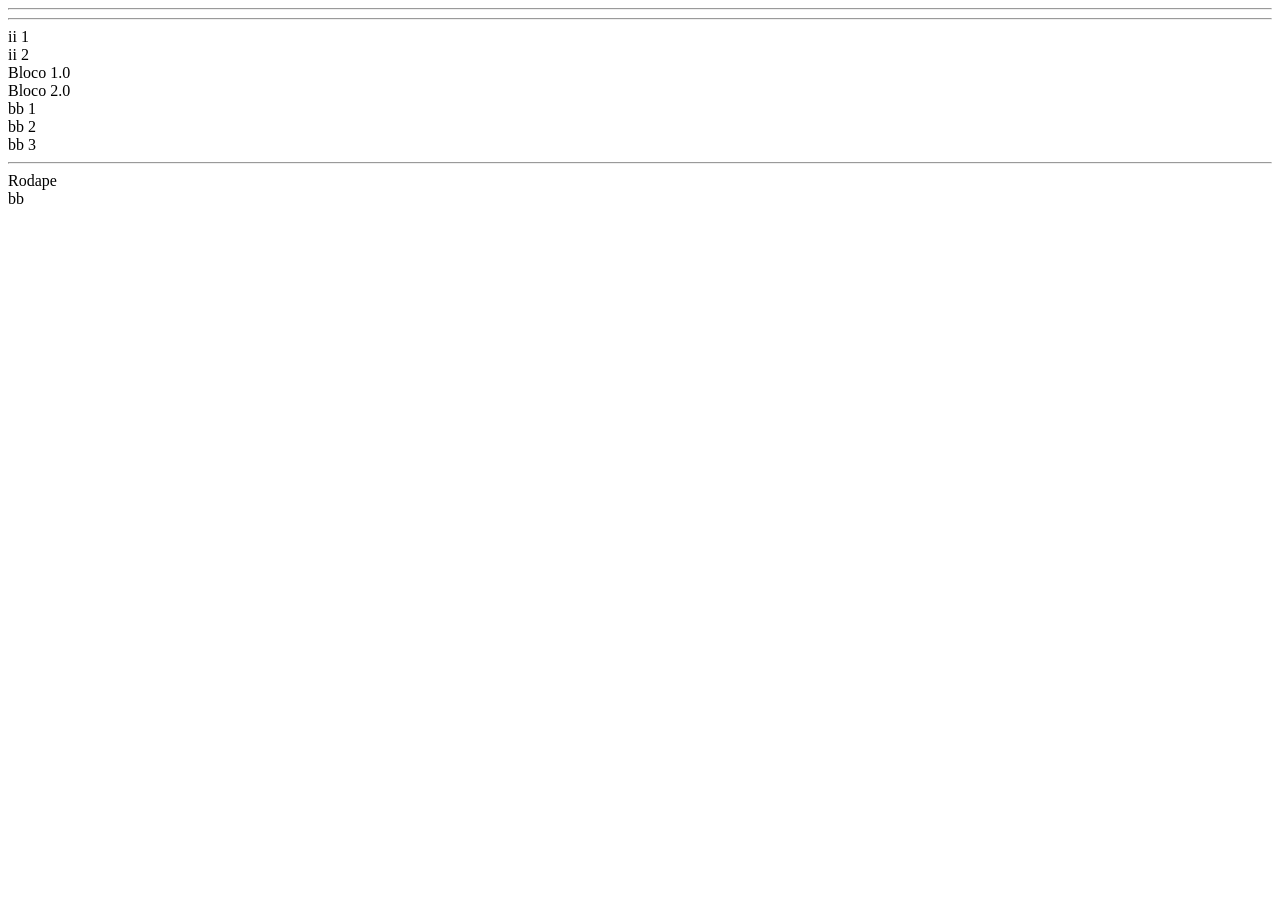
==== flexbox.html @ 8a0474ef "Create flexbox.html" ====
<!DOCTYPE html>
<html lang="pt-br">
<head>
    <meta charset="UTF-8">
    <meta name="viewport" content="width=device-width, initial-scale=1.0">
    <title>Flex Box</title>

    <link rel="stylesheet" href="flexbox.css">

</head>
<body>

    <header id="top" class="conteiner">
        <div class="col-100"></div>
        </header>

        <hr>

    <main>
            <div id="banner" class="conteiner">
                <div class="col-100"></div>
            </div>
            <hr>

        <div id="ii" class="conteiner">
            <div class="col-50">ii 1</div>
            <div class="col-50">ii 2</div>
        </div>

        <div id="blocos" class="conteiner">
            <div class="col-70">Bloco 1.0</div>
            <div class="col-30">Bloco 2.0</div>
        </div>

        <div id="bb" class="conteiner">
            <div class="col-30">bb 1</div>
            <div class="col-30">bb 2</div>
            <div class="col-30">bb 3</div>
        </div>
    </main>
    <hr>

    <footer id="rodape" class="conteiner">
        <div class="col-70">Rodape</div>
        <div class="col-30">bb</div>
    </footer>

</body>
</html>
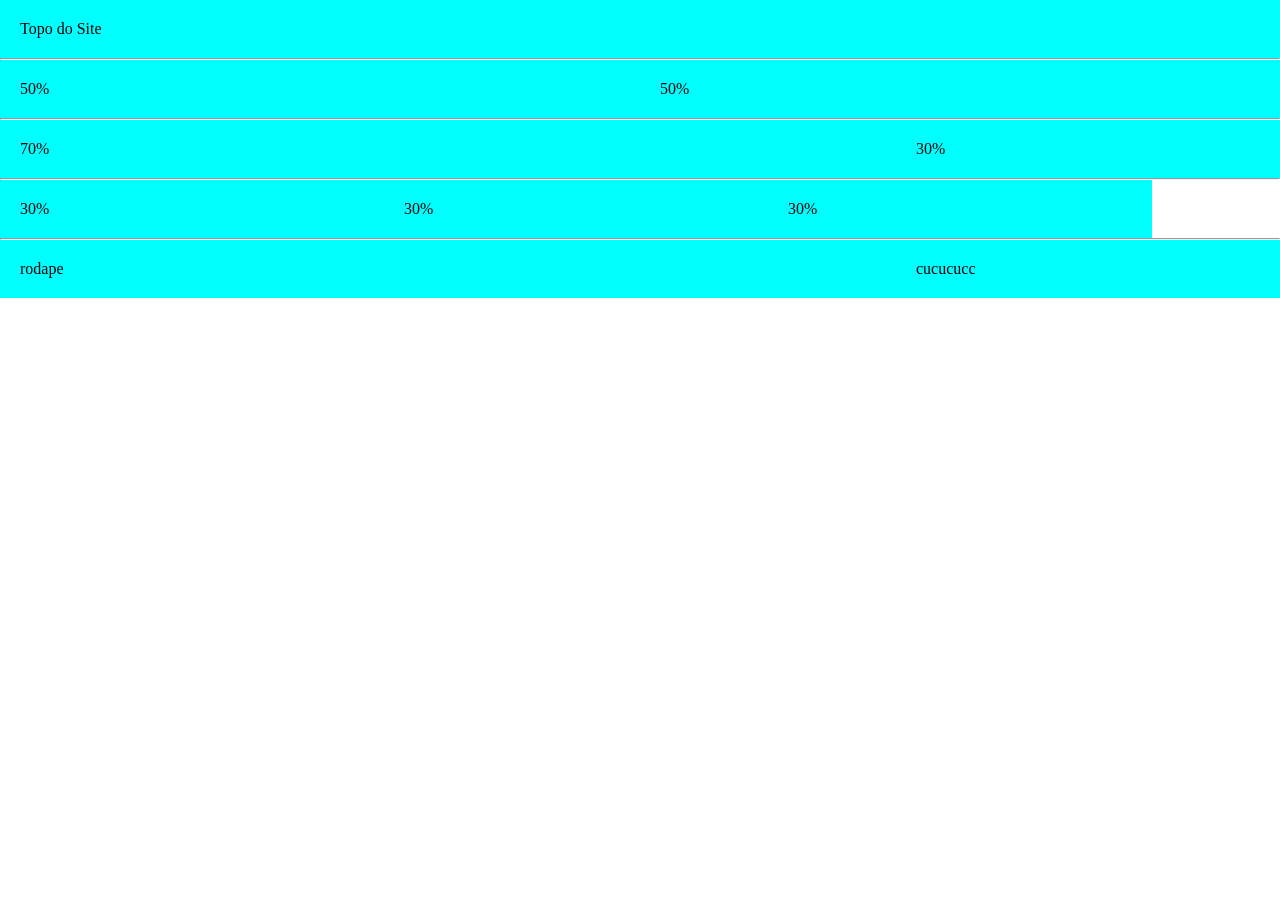
==== commit 16dc25f0: "Fix HTML tags and improve structure" ====
--- a/flexbox.html
+++ b/flexbox.html
@@ -1,5 +1,5 @@
 <!DOCTYPE html>
-<html lang="pt-br">
+<html lang="pt-BR">
 <head>
     <meta charset="UTF-8">
     <meta name="viewport" content="width=device-width, initial-scale=1.0">
@@ -9,40 +9,44 @@
 
 </head>
 <body>
+    
+    <header id="top" class="conteiner">
+        <div class="col-100">
+            Topo do Site
+        </div>
+    </header>
 
-    <header id="top" class="conteiner">
-        <div class="col-100"></div>
-        </header>
+    <hr>
+
+    <main>
+        <div id="50" class="conteiner">
+            <div class="col-50">50%</div>
+            <div class="col-50">50%</div>
+        </div>
 
         <hr>
 
-    <main>
-            <div id="banner" class="conteiner">
-                <div class="col-100"></div>
-            </div>
-            <hr>
-
-        <div id="ii" class="conteiner">
-            <div class="col-50">ii 1</div>
-            <div class="col-50">ii 2</div>
+        <div id="70e30" class="conteiner">
+            <div class="col-70">70%</div>
+            <div class="col-30">30%</div>
         </div>
 
-        <div id="blocos" class="conteiner">
-            <div class="col-70">Bloco 1.0</div>
-            <div class="col-30">Bloco 2.0</div>
+        <hr>
+
+        <div id="303030" class="conteiner">
+            <div class="col-30">30%</div>
+            <div class="col-30">30%</div>
+            <div class="col-30">30%</div>
         </div>
 
-        <div id="bb" class="conteiner">
-            <div class="col-30">bb 1</div>
-            <div class="col-30">bb 2</div>
-            <div class="col-30">bb 3</div>
-        </div>
+        <hr>
+
     </main>
-    <hr>
 
-    <footer id="rodape" class="conteiner">
-        <div class="col-70">Rodape</div>
-        <div class="col-30">bb</div>
+    <footer id="Rodape" class="conteiner">
+        <div class="col-70">rodape</div>
+        <div class="col-30">cucucucc</div>
+       
     </footer>
 
 </body>
--- a/flexbox.css
+++ b/flexbox.css
@@ -0,0 +1,53 @@
+*{
+    margin: 0;
+    padding: 0;
+    box-sizing: border-box;
+}
+
+.conteiner{
+    display: flex;
+    flex-direction: row;
+}
+
+.conteiner div{
+    display: flex;
+    background-color: aqua;
+    padding: 20px;
+}
+
+.col-30{
+    flex: 0 0 30%;
+}
+
+.col-50{
+    flex: 0 0 50%;
+}
+
+.col-70{
+    flex: 0 0 70%;
+}
+
+.col-100{
+    flex: 0 0 100%;
+}
+
+#ii{
+    justify-content: center;
+}
+
+#blocos{
+    justify-content: center;
+}
+
+#bb{
+    justify-content: center;
+}
+
+#rodape{
+    position: fixed;
+    bottom: 0;
+    left: 0;
+    width: 100%;
+    height: 50px;
+    background-color: blanchedalmond;
+}
